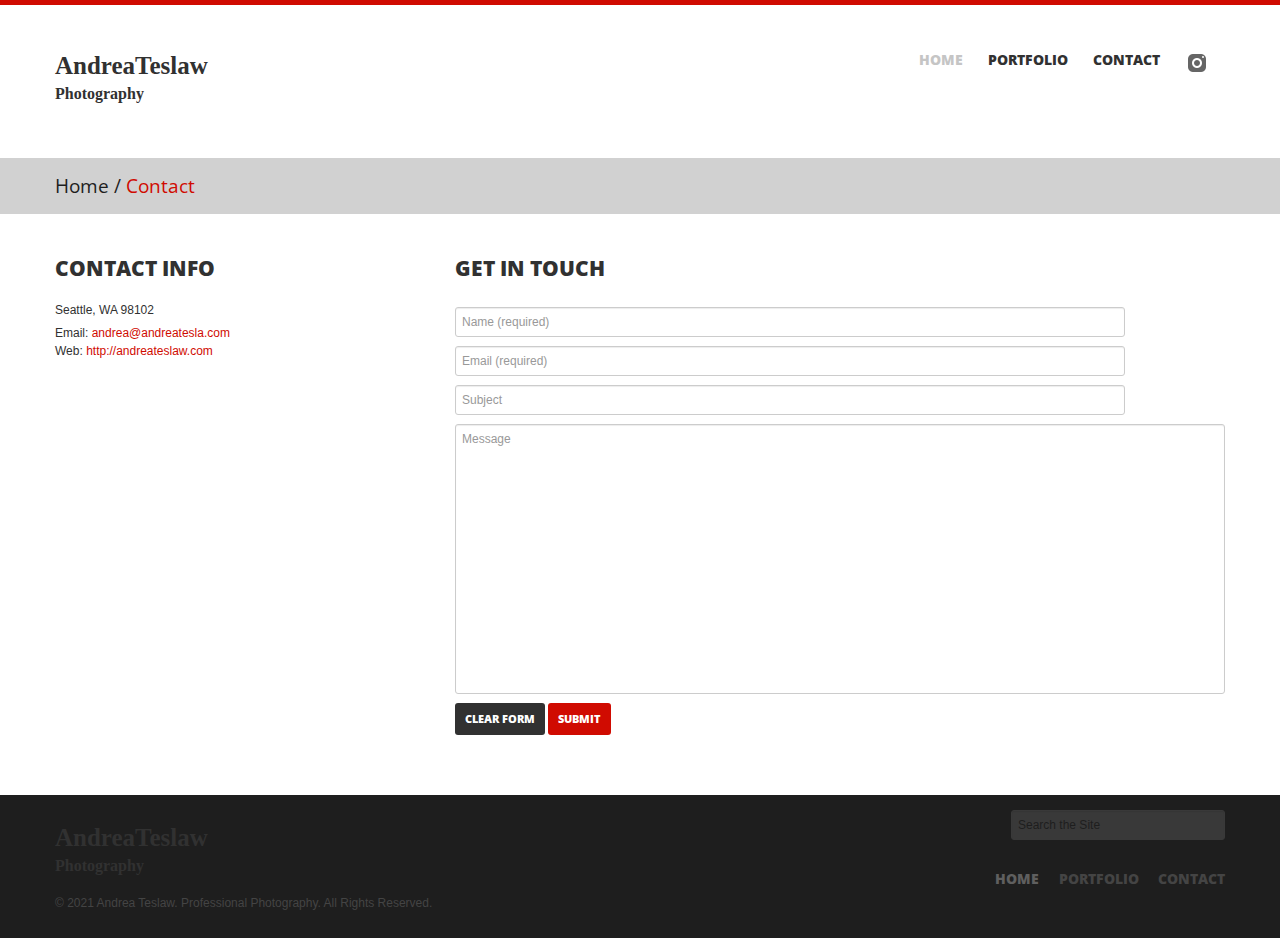
==== contact.html @ 2e960d83 "first commit with code" ====
<!DOCTYPE html>
<html lang="en">
<head>
<meta charset="utf-8">
<title>AndreaTeslaw | professional photography</title>
<meta name="viewport" content="width=device-width, initial-scale=1.0">
<meta name="description" content="">
<meta name="author" content="">
<link href="css/prettyPhoto.css" rel="stylesheet" type="text/css" />
<link href="css/bootstrap.css" rel="stylesheet">
<link href="css/theme.css" rel="stylesheet">
<link href="css/bootstrap-responsive.css" rel="stylesheet">
<link href="css/docs.css" rel="stylesheet">
<link href="js/google-code-prettify/prettify.css" rel="stylesheet">

<link href='http://fonts.googleapis.com/css?family=Open+Sans:400,700,600' rel='stylesheet' type='text/css'>  
</head>
<body>
	<!--header-->
    <div class="header">
    	<div class="wrap">
        	<div class="navbar navbar_ clearfix">
            	<div class="container">
                    <div class="row">
                        <div class="span4">
                        <div class="name"><a href="index.html"></a><h1>AndreaTeslaw</h1><h4>Photography</h4></div>                        
                        </div>
                        <div class="span8">
                            <div class="clear"></div>
                            <nav id="main_menu">
                                <div class="menu_wrap">
                                    <ul class="nav sf-menu">
                                            <li class="current"><a href="index.html">Home</a></li>
                                            <li><a href="portfolio.html">Portfolio</a></li>
                                            <li><a href="contact.html">Contact</a></li>
                                            <li><a href="https://www.instagram.com/amtezdre/" class="instagram">Instagram</a></li>
                                    </ul>
                                </div>
                            </nav>                            
                        </div>
                    </div>                
                </div>
            </div>
        </div>    
    </div>
    <!--//header-->
        
    <!--page_container-->
    <div class="page_container">
    	<div class="breadcrumb">
        	<div class="wrap">
            	<div class="container">
                    <a href="index.html">Home</a><span>/</span>Contact
                </div>
            </div>
        </div>
    	<div class="wrap">
        	<div class="container">
                <section>
                	<div class="row">
                    	<div class="span4">
                        	<h2 class="title"><span>Contact Info</span></h2>
                            <p>Seattle, WA 98102</p>
                            Email: <a href="mailto:#">andrea@andreatesla.com</a><br/>Web: <a href="#">http://andreateslaw.com</a></p>                           
                        </div>
                    	<div class="span8">
                        	<h2 class="title"><span>Get In Touch</span></h2>
                            <div class="contact_form">  
                            	<div id="note"></div>
                                <div id="fields">
                                    <form id="ajax-contact-form" action="">
                                        <input class="span7" type="text" name="name" value="" placeholder="Name (required)" />
                                        <input class="span7" type="text" name="email" value="" placeholder="Email (required)" />
                                        <input class="span7" type="text" name="subject" value="" placeholder="Subject" />
                                        <textarea name="message" id="message" class="span8" placeholder="Message"></textarea>
                                        <div class="clear"></div>
                                        <input type="reset" class="btn dark_btn" value="Clear form" />
                                        <input type="submit" class="btn send_btn" value="Submit" />
                                        <div class="clear"></div>
                                    </form>
                                </div>
                            </div>                   
                        </div>                	
                	</div>
                </section>
            </div>
        </div>
    </div>
    <!--//page_container-->
    
    <!--footer-->
    <div class="footer_bottom">
        <div class="wrap">
            <div class="container">
                <div class="row">
                    <div class="span5">
                        <div class="name"><a href="index.html"><img src="#" alt="" /></a><h1>AndreaTeslaw</h1><h4>Photography</h4></div>    
                        <div class="copyright">&copy; 2021 Andrea Teslaw. Professional Photography. All Rights Reserved.</div>                        
                    </div>
                    <div class="span7">
                        <div class="foot_right_block">
                            <div class="fright">
                                <form action="#" method="post">
                                    <input class="inp_search" name="name" type="text" value="Search the Site" onfocus="if (this.value == 'Search the Site') this.value = '';" onblur="if (this.value == '') this.value = 'Search the Site';" />                                        
                                </form>
                            </div>
                            <div class="follow_us">
                                <ul>
                                    <li><a href="https://www.instagram.com/amtezdre/" class="instagram"></a></li>
                                </ul>
                            </div>
                            <div class="clear"></div>
                        
                            <div class="clear"></div>
                            <div class="foot_menu">
                                <ul>
                                    <li><a href="index.html" class="current">Home</a></li>
                                    <li><a href="portfolio.html">Portfolio</a></li>
                                    <li><a href="contact.html">Contact</a></li>
                                </ul>
                            </div>
                        </div>                            
                    </div>
                </div>	
            </div>
        </div>
    </div>
    <!--//footer-->    

	<script src="http://ajax.googleapis.com/ajax/libs/jquery/1.8.2/jquery.min.js"></script>
    <script src="js/google-code-prettify/prettify.js"></script>
    <script type="text/javascript" src="js/jquery.easing.1.3.js"></script>
    <script src="js/bootstrap.js"></script>
    <script src="js/superfish.js"></script>
    <script type="text/javascript" src="js/jquery.prettyPhoto.js"></script>
    <script type="text/javascript" src="js/myscript.js"></script>
    <script type="text/javascript">
		$(document).ready(function(){	
			$("#ajax-contact-form").submit(function() {
				var str = $(this).serialize();		
				$.ajax({
					type: "POST",
					url: "contact_form/contact_process.php",
					data: str,
					success: function(msg) {
						// Message Sent - Show the 'Thank You' message and hide the form
						if(msg == 'OK') {
							result = '<div class="notification_ok">Your message has been sent. Thank you!</div>';
							$("#fields").hide();
						} else {
							result = msg;
						}
						$('#note').html(result);
					}
				});
				return false;
			});															
		});		
	</script>
</body>
</html>
---- css/prettyPhoto.css ----
div.pp_default .pp_top,div.pp_default .pp_top .pp_middle,div.pp_default .pp_top .pp_left,div.pp_default .pp_top .pp_right,div.pp_default .pp_bottom,div.pp_default .pp_bottom .pp_left,div.pp_default .pp_bottom .pp_middle,div.pp_default .pp_bottom .pp_right{height:13px}
div.pp_default .pp_top .pp_left{background:url(../img/prettyPhoto/default/sprite.png) -78px -93px no-repeat}
div.pp_default .pp_top .pp_middle{background:url(../img/prettyPhoto/default/sprite_x.png) top left repeat-x}
div.pp_default .pp_top .pp_right{background:url(../img/prettyPhoto/default/sprite.png) -112px -93px no-repeat}
div.pp_default .pp_content .ppt{color:#f8f8f8}
div.pp_default .pp_content_container .pp_left{background:url(../img/prettyPhoto/default/sprite_y.png) -7px 0 repeat-y;padding-left:13px}
div.pp_default .pp_content_container .pp_right{background:url(../img/prettyPhoto/default/sprite_y.png) top right repeat-y;padding-right:13px}
div.pp_default .pp_next:hover{background:url(../img/prettyPhoto/default/sprite_next.png) center right no-repeat;cursor:pointer}
div.pp_default .pp_previous:hover{background:url(../img/prettyPhoto/default/sprite_prev.png) center left no-repeat;cursor:pointer}
div.pp_default .pp_expand{background:url(../img/prettyPhoto/default/sprite.png) 0 -29px no-repeat;cursor:pointer;width:28px;height:28px}
div.pp_default .pp_expand:hover{background:url(../img/prettyPhoto/default/sprite.png) 0 -56px no-repeat;cursor:pointer}
div.pp_default .pp_contract{background:url(../img/prettyPhoto/default/sprite.png) 0 -84px no-repeat;cursor:pointer;width:28px;height:28px}
div.pp_default .pp_contract:hover{background:url(../img/prettyPhoto/default/sprite.png) 0 -113px no-repeat;cursor:pointer}
div.pp_default .pp_close{width:30px;height:30px;background:url(../img/prettyPhoto/default/sprite.png) 2px 1px no-repeat;cursor:pointer}
div.pp_default .pp_gallery ul li a{background:url(../img/prettyPhoto/default/default_thumb.png) center center #f8f8f8;border:1px solid #aaa}
/* div.pp_default .pp_social{margin-top:7px} */
div.pp_default .pp_gallery a.pp_arrow_previous,div.pp_default .pp_gallery a.pp_arrow_next{position:static;left:auto}
div.pp_default .pp_nav .pp_play,div.pp_default .pp_nav .pp_pause{background:url(../img/prettyPhoto/default/sprite.png) -51px 1px no-repeat;height:30px;width:30px}
div.pp_default .pp_nav .pp_pause{background-position:-51px -29px}
div.pp_default a.pp_arrow_previous,div.pp_default a.pp_arrow_next{background:url(../img/prettyPhoto/default/sprite.png) -31px -3px no-repeat;height:20px;width:20px;margin:4px 0 0}
div.pp_default a.pp_arrow_next{left:52px;background-position:-82px -3px}
div.pp_default .pp_content_container .pp_details{margin-top:5px}
div.pp_default .pp_nav{clear:none;height:30px;width:110px;position:relative}
div.pp_default .pp_nav .currentTextHolder{font-family:Georgia;font-style:italic;color:#999;font-size:11px;left:75px;line-height:25px;position:absolute;top:2px;margin:0;padding:0 0 0 10px}
div.pp_default .pp_close:hover,div.pp_default .pp_nav .pp_play:hover,div.pp_default .pp_nav .pp_pause:hover,div.pp_default .pp_arrow_next:hover,div.pp_default .pp_arrow_previous:hover{opacity:0.7}
div.pp_default .pp_description{font-size:11px;font-weight:700;line-height:14px;margin:5px 50px 5px 0}
div.pp_default .pp_bottom .pp_left{background:url(../img/prettyPhoto/default/sprite.png) -78px -127px no-repeat}
div.pp_default .pp_bottom .pp_middle{background:url(../img/prettyPhoto/default/sprite_x.png) bottom left repeat-x}
div.pp_default .pp_bottom .pp_right{background:url(../img/prettyPhoto/default/sprite.png) -112px -127px no-repeat}
div.pp_default .pp_loaderIcon{background:url(../img/prettyPhoto/default/loader.gif) center center no-repeat}
div.light_rounded .pp_top .pp_left{background:url(../img/prettyPhoto/light_rounded/sprite.png) -88px -53px no-repeat}
div.light_rounded .pp_top .pp_right{background:url(../img/prettyPhoto/light_rounded/sprite.png) -110px -53px no-repeat}
div.light_rounded .pp_next:hover{background:url(../img/prettyPhoto/light_rounded/btnNext.png) center right no-repeat;cursor:pointer}
div.light_rounded .pp_previous:hover{background:url(../img/prettyPhoto/light_rounded/btnPrevious.png) center left no-repeat;cursor:pointer}
div.light_rounded .pp_expand{background:url(../img/prettyPhoto/light_rounded/sprite.png) -31px -26px no-repeat;cursor:pointer}
div.light_rounded .pp_expand:hover{background:url(../img/prettyPhoto/light_rounded/sprite.png) -31px -47px no-repeat;cursor:pointer}
div.light_rounded .pp_contract{background:url(../img/prettyPhoto/light_rounded/sprite.png) 0 -26px no-repeat;cursor:pointer}
div.light_rounded .pp_contract:hover{background:url(../img/prettyPhoto/light_rounded/sprite.png) 0 -47px no-repeat;cursor:pointer}
div.light_rounded .pp_close{width:75px;height:22px;background:url(../img/prettyPhoto/light_rounded/sprite.png) -1px -1px no-repeat;cursor:pointer}
div.light_rounded .pp_nav .pp_play{background:url(../img/prettyPhoto/light_rounded/sprite.png) -1px -100px no-repeat;height:15px;width:14px}
div.light_rounded .pp_nav .pp_pause{background:url(../img/prettyPhoto/light_rounded/sprite.png) -24px -100px no-repeat;height:15px;width:14px}
div.light_rounded .pp_arrow_previous{background:url(../img/prettyPhoto/light_rounded/sprite.png) 0 -71px no-repeat}
div.light_rounded .pp_arrow_next{background:url(../img/prettyPhoto/light_rounded/sprite.png) -22px -71px no-repeat}
div.light_rounded .pp_bottom .pp_left{background:url(../img/prettyPhoto/light_rounded/sprite.png) -88px -80px no-repeat}
div.light_rounded .pp_bottom .pp_right{background:url(../img/prettyPhoto/light_rounded/sprite.png) -110px -80px no-repeat}
div.dark_rounded .pp_top .pp_left{background:url(../img/prettyPhoto/dark_rounded/sprite.png) -88px -53px no-repeat}
div.dark_rounded .pp_top .pp_right{background:url(../img/prettyPhoto/dark_rounded/sprite.png) -110px -53px no-repeat}
div.dark_rounded .pp_content_container .pp_left{background:url(../img/prettyPhoto/dark_rounded/contentPattern.png) top left repeat-y}
div.dark_rounded .pp_content_container .pp_right{background:url(../img/prettyPhoto/dark_rounded/contentPattern.png) top right repeat-y}
div.dark_rounded .pp_next:hover{background:url(../img/prettyPhoto/dark_rounded/btnNext.png) center right no-repeat;cursor:pointer}
div.dark_rounded .pp_previous:hover{background:url(../img/prettyPhoto/dark_rounded/btnPrevious.png) center left no-repeat;cursor:pointer}
div.dark_rounded .pp_expand{background:url(../img/prettyPhoto/dark_rounded/sprite.png) -31px -26px no-repeat;cursor:pointer}
div.dark_rounded .pp_expand:hover{background:url(../img/prettyPhoto/dark_rounded/sprite.png) -31px -47px no-repeat;cursor:pointer}
div.dark_rounded .pp_contract{background:url(../img/prettyPhoto/dark_rounded/sprite.png) 0 -26px no-repeat;cursor:pointer}
div.dark_rounded .pp_contract:hover{background:url(../img/prettyPhoto/dark_rounded/sprite.png) 0 -47px no-repeat;cursor:pointer}
div.dark_rounded .pp_close{width:75px;height:22px;background:url(../img/prettyPhoto/dark_rounded/sprite.png) -1px -1px no-repeat;cursor:pointer}
div.dark_rounded .pp_description{margin-right:85px;color:#fff}
div.dark_rounded .pp_nav .pp_play{background:url(../img/prettyPhoto/dark_rounded/sprite.png) -1px -100px no-repeat;height:15px;width:14px}
div.dark_rounded .pp_nav .pp_pause{background:url(../img/prettyPhoto/dark_rounded/sprite.png) -24px -100px no-repeat;height:15px;width:14px}
div.dark_rounded .pp_arrow_previous{background:url(../img/prettyPhoto/dark_rounded/sprite.png) 0 -71px no-repeat}
div.dark_rounded .pp_arrow_next{background:url(../img/prettyPhoto/dark_rounded/sprite.png) -22px -71px no-repeat}
div.dark_rounded .pp_bottom .pp_left{background:url(../img/prettyPhoto/dark_rounded/sprite.png) -88px -80px no-repeat}
div.dark_rounded .pp_bottom .pp_right{background:url(../img/prettyPhoto/dark_rounded/sprite.png) -110px -80px no-repeat}
div.dark_rounded .pp_loaderIcon{background:url(../img/prettyPhoto/dark_rounded/loader.gif) center center no-repeat}
div.dark_square .pp_left,div.dark_square .pp_middle,div.dark_square .pp_right,div.dark_square .pp_content{background:#000}
div.dark_square .pp_description{color:#fff;margin:0 85px 0 0}
div.dark_square .pp_loaderIcon{background:url(../img/prettyPhoto/dark_square/loader.gif) center center no-repeat}
div.dark_square .pp_expand{background:url(../img/prettyPhoto/dark_square/sprite.png) -31px -26px no-repeat;cursor:pointer}
div.dark_square .pp_expand:hover{background:url(../img/prettyPhoto/dark_square/sprite.png) -31px -47px no-repeat;cursor:pointer}
div.dark_square .pp_contract{background:url(../img/prettyPhoto/dark_square/sprite.png) 0 -26px no-repeat;cursor:pointer}
div.dark_square .pp_contract:hover{background:url(../img/prettyPhoto/dark_square/sprite.png) 0 -47px no-repeat;cursor:pointer}
div.dark_square .pp_close{width:75px;height:22px;background:url(../img/prettyPhoto/dark_square/sprite.png) -1px -1px no-repeat;cursor:pointer}
div.dark_square .pp_nav{clear:none}
div.dark_square .pp_nav .pp_play{background:url(../img/prettyPhoto/dark_square/sprite.png) -1px -100px no-repeat;height:15px;width:14px}
div.dark_square .pp_nav .pp_pause{background:url(../img/prettyPhoto/dark_square/sprite.png) -24px -100px no-repeat;height:15px;width:14px}
div.dark_square .pp_arrow_previous{background:url(../img/prettyPhoto/dark_square/sprite.png) 0 -71px no-repeat}
div.dark_square .pp_arrow_next{background:url(../img/prettyPhoto/dark_square/sprite.png) -22px -71px no-repeat}
div.dark_square .pp_next:hover{background:url(../img/prettyPhoto/dark_square/btnNext.png) center right no-repeat;cursor:pointer}
div.dark_square .pp_previous:hover{background:url(../img/prettyPhoto/dark_square/btnPrevious.png) center left no-repeat;cursor:pointer}
div.light_square .pp_expand{background:url(../img/prettyPhoto/light_square/sprite.png) -31px -26px no-repeat;cursor:pointer}
div.light_square .pp_expand:hover{background:url(../img/prettyPhoto/light_square/sprite.png) -31px -47px no-repeat;cursor:pointer}
div.light_square .pp_contract{background:url(../img/prettyPhoto/light_square/sprite.png) 0 -26px no-repeat;cursor:pointer}
div.light_square .pp_contract:hover{background:url(../img/prettyPhoto/light_square/sprite.png) 0 -47px no-repeat;cursor:pointer}
div.light_square .pp_close{width:75px;height:22px;background:url(../img/prettyPhoto/light_square/sprite.png) -1px -1px no-repeat;cursor:pointer}
div.light_square .pp_nav .pp_play{background:url(../img/prettyPhoto/light_square/sprite.png) -1px -100px no-repeat;height:15px;width:14px}
div.light_square .pp_nav .pp_pause{background:url(../img/prettyPhoto/light_square/sprite.png) -24px -100px no-repeat;height:15px;width:14px}
div.light_square .pp_arrow_previous{background:url(../img/prettyPhoto/light_square/sprite.png) 0 -71px no-repeat}
div.light_square .pp_arrow_next{background:url(../img/prettyPhoto/light_square/sprite.png) -22px -71px no-repeat}
div.light_square .pp_next:hover{background:url(../img/prettyPhoto/light_square/btnNext.png) center right no-repeat;cursor:pointer}
div.light_square .pp_previous:hover{background:url(../img/prettyPhoto/light_square/btnPrevious.png) center left no-repeat;cursor:pointer}
/* div.facebook .pp_top .pp_left{background:url(../img/prettyPhoto/facebook/sprite.png) -88px -53px no-repeat}
div.facebook .pp_top .pp_middle{background:url(../img/prettyPhoto/facebook/contentPatternTop.png) top left repeat-x}
div.facebook .pp_top .pp_right{background:url(../img/prettyPhoto/facebook/sprite.png) -110px -53px no-repeat}
div.facebook .pp_content_container .pp_left{background:url(../img/prettyPhoto/facebook/contentPatternLeft.png) top left repeat-y}
div.facebook .pp_content_container .pp_right{background:url(../img/prettyPhoto/facebook/contentPatternRight.png) top right repeat-y}
div.facebook .pp_expand{background:url(../img/prettyPhoto/facebook/sprite.png) -31px -26px no-repeat;cursor:pointer}
div.facebook .pp_expand:hover{background:url(../img/prettyPhoto/facebook/sprite.png) -31px -47px no-repeat;cursor:pointer}
div.facebook .pp_contract{background:url(../img/prettyPhoto/facebook/sprite.png) 0 -26px no-repeat;cursor:pointer}
div.facebook .pp_contract:hover{background:url(../img/prettyPhoto/facebook/sprite.png) 0 -47px no-repeat;cursor:pointer}
div.facebook .pp_close{width:22px;height:22px;background:url(../img/prettyPhoto/facebook/sprite.png) -1px -1px no-repeat;cursor:pointer}
div.facebook .pp_description{margin:0 37px 0 0}
div.facebook .pp_loaderIcon{background:url(../img/prettyPhoto/facebook/loader.gif) center center no-repeat}
div.facebook .pp_arrow_previous{background:url(../img/prettyPhoto/facebook/sprite.png) 0 -71px no-repeat;height:22px;margin-top:0;width:22px}
div.facebook .pp_arrow_previous.disabled{background-position:0 -96px;cursor:default}
div.facebook .pp_arrow_next{background:url(../img/prettyPhoto/facebook/sprite.png) -32px -71px no-repeat;height:22px;margin-top:0;width:22px}
div.facebook .pp_arrow_next.disabled{background-position:-32px -96px;cursor:default}
div.facebook .pp_nav{margin-top:0}
div.facebook .pp_nav p{font-size:15px;padding:0 3px 0 4px}
div.facebook .pp_nav .pp_play{background:url(../img/prettyPhoto/facebook/sprite.png) -1px -123px no-repeat;height:22px;width:22px}
div.facebook .pp_nav .pp_pause{background:url(../img/prettyPhoto/facebook/sprite.png) -32px -123px no-repeat;height:22px;width:22px}
div.facebook .pp_next:hover{background:url(../img/prettyPhoto/facebook/btnNext.png) center right no-repeat;cursor:pointer}
div.facebook .pp_previous:hover{background:url(../img/prettyPhoto/facebook/btnPrevious.png) center left no-repeat;cursor:pointer}
div.facebook .pp_bottom .pp_left{background:url(../img/prettyPhoto/facebook/sprite.png) -88px -80px no-repeat}
div.facebook .pp_bottom .pp_middle{background:url(../img/prettyPhoto/facebook/contentPatternBottom.png) top left repeat-x}
div.facebook .pp_bottom .pp_right{background:url(../img/prettyPhoto/facebook/sprite.png) -110px -80px no-repeat} */
div.pp_pic_holder a:focus{outline:none}
div.pp_overlay{background:#000;display:none;left:0;position:absolute;top:0;width:100%;z-index:9500}
div.pp_pic_holder{display:none;position:absolute;width:100px;z-index:10000}
.pp_content{height:40px;min-width:40px}
* html .pp_content{width:40px}
.pp_content_container{position:relative;text-align:left;width:100%}
.pp_content_container .pp_left{padding-left:20px}
.pp_content_container .pp_right{padding-right:20px}
.pp_content_container .pp_details{float:left;margin:10px 0 2px}
.pp_description{display:none;margin:0}
/* .pp_social{float:left;margin:0} */
/* .pp_social .facebook{float:left;margin-left:5px;width:55px;overflow:hidden}
.pp_social .twitter{float:left} */
.pp_nav{clear:right;float:left;margin:3px 10px 0 0}
.pp_nav p{float:left;white-space:nowrap;margin:2px 4px}
.pp_nav .pp_play,.pp_nav .pp_pause{float:left;margin-right:4px;text-indent:-10000px}
a.pp_arrow_previous,a.pp_arrow_next{display:block;float:left;height:15px;margin-top:3px;overflow:hidden;text-indent:-10000px;width:14px}
.pp_hoverContainer{position:absolute;top:0;width:100%;z-index:2000}
.pp_gallery{display:none;left:50%;margin-top:-50px;position:absolute;z-index:10000}
.pp_gallery div{float:left;overflow:hidden;position:relative}
.pp_gallery ul{float:left;height:35px;position:relative;white-space:nowrap;margin:0 0 0 5px;padding:0}
.pp_gallery ul a{border:1px rgba(0,0,0,0.5) solid;display:block;float:left;height:33px;overflow:hidden}
.pp_gallery ul a img{border:0}
.pp_gallery li{display:block;float:left;margin:0 5px 0 0;padding:0}
/* .pp_gallery li.default a{background:url(../img/prettyPhoto/facebook/default_thumbnail.gif) 0 0 no-repeat;display:block;height:33px;width:50px} */
.pp_gallery .pp_arrow_previous,.pp_gallery .pp_arrow_next{margin-top:7px!important}
a.pp_next{background:url(../img/prettyPhoto/light_rounded/btnNext.png) 10000px 10000px no-repeat;display:block;float:right;height:100%;text-indent:-10000px;width:49%}
a.pp_previous{background:url(../img/prettyPhoto/light_rounded/btnNext.png) 10000px 10000px no-repeat;display:block;float:left;height:100%;text-indent:-10000px;width:49%}
a.pp_expand,a.pp_contract{cursor:pointer;display:none;height:20px;position:absolute;right:30px;text-indent:-10000px;top:10px;width:20px;z-index:20000}
a.pp_close{position:absolute;right:0;top:0;display:block;line-height:22px;text-indent:-10000px}
.pp_loaderIcon{display:block;height:24px;left:50%;position:absolute;top:50%;width:24px;margin:-12px 0 0 -12px}
#pp_full_res{line-height:1!important}
#pp_full_res .pp_inline{text-align:left}
#pp_full_res .pp_inline p{margin:0 0 15px}
div.ppt{color:#fff;display:none;font-size:17px;z-index:9999;margin:0 0 5px 15px}
div.pp_default .pp_content,div.light_rounded .pp_content{background-color:#fff}
div.pp_default #pp_full_res .pp_inline,div.light_rounded .pp_content .ppt,div.light_rounded #pp_full_res .pp_inline,div.light_square .pp_content .ppt,div.light_square #pp_full_res .pp_inline,div.facebook .pp_content .ppt,div.facebook #pp_full_res .pp_inline{color:#000}
div.pp_default .pp_gallery ul li a:hover,div.pp_default .pp_gallery ul li.selected a,.pp_gallery ul a:hover,.pp_gallery li.selected a{border-color:#fff}
div.pp_default .pp_details,div.light_rounded .pp_details,div.dark_rounded .pp_details,div.dark_square .pp_details,div.light_square .pp_details,div.facebook .pp_details{position:relative}
div.light_rounded .pp_top .pp_middle,div.light_rounded .pp_content_container .pp_left,div.light_rounded .pp_content_container .pp_right,div.light_rounded .pp_bottom .pp_middle,div.light_square .pp_left,div.light_square .pp_middle,div.light_square .pp_right,div.light_square .pp_content,div.facebook .pp_content{background:#fff}
div.light_rounded .pp_description,div.light_square .pp_description{margin-right:85px}
div.light_rounded .pp_gallery a.pp_arrow_previous,div.light_rounded .pp_gallery a.pp_arrow_next,div.dark_rounded .pp_gallery a.pp_arrow_previous,div.dark_rounded .pp_gallery a.pp_arrow_next,div.dark_square .pp_gallery a.pp_arrow_previous,div.dark_square .pp_gallery a.pp_arrow_next,div.light_square .pp_gallery a.pp_arrow_previous,div.light_square .pp_gallery a.pp_arrow_next{margin-top:12px!important}
div.light_rounded .pp_arrow_previous.disabled,div.dark_rounded .pp_arrow_previous.disabled,div.dark_square .pp_arrow_previous.disabled,div.light_square .pp_arrow_previous.disabled{background-position:0 -87px;cursor:default}
div.light_rounded .pp_arrow_next.disabled,div.dark_rounded .pp_arrow_next.disabled,div.dark_square .pp_arrow_next.disabled,div.light_square .pp_arrow_next.disabled{background-position:-22px -87px;cursor:default}
div.light_rounded .pp_loaderIcon,div.light_square .pp_loaderIcon{background:url(../img/prettyPhoto/light_rounded/loader.gif) center center no-repeat}
div.dark_rounded .pp_top .pp_middle,div.dark_rounded .pp_content,div.dark_rounded .pp_bottom .pp_middle{background:url(../img/prettyPhoto/dark_rounded/contentPattern.png) top left repeat}
div.dark_rounded .currentTextHolder,div.dark_square .currentTextHolder{color:#c4c4c4}
div.dark_rounded #pp_full_res .pp_inline,div.dark_square #pp_full_res .pp_inline{color:#fff}
.pp_top,.pp_bottom{height:20px;position:relative}
* html .pp_top,* html .pp_bottom{padding:0 20px}
.pp_top .pp_left,.pp_bottom .pp_left{height:20px;left:0;position:absolute;width:20px}
.pp_top .pp_middle,.pp_bottom .pp_middle{height:20px;left:20px;position:absolute;right:20px}
* html .pp_top .pp_middle,* html .pp_bottom .pp_middle{left:0;position:static}
.pp_top .pp_right,.pp_bottom .pp_right{height:20px;left:auto;position:absolute;right:0;top:0;width:20px}
.pp_fade,.pp_gallery li.default a img{display:none}
---- css/theme.css ----
a, input, select, textarea {outline:none !important;
}
body { overflow-x:hidden;
}
.font {
	font-family: 'Open Sans', sans-serif;
	font-weight:400; /*Normal*/
	font-weight:600; /*Semi-Bold*/
	font-weight:700; /*Bold*/
	font-weight:800; /*Extra-Bold*/	
}
.header {
	padding:36px 0 21px 0;
	background:#fff;
	border-top:5px #d00b01 solid;
}
.fleft {float:left;
}
.fright {float:right;
}
.clear {
	height:0;
	clear:both;
	font-size:0;
}
img {
	outline:0;
	vertical-align:top;
}
.name {padding-bottom:6px;
}
.name h1 {max-width:100%;
	font-family: fantasy;
	margin-bottom: 0px;
}

.name h4 {max-width:100%;
	font-family: fantasy;
	margin-top: 0px;
}

.follow_us {
	text-align:right;
	padding:3px 4px 9px 0;
}
.follow_us ul li {
	padding:0;
	margin:0 0 0 5px;
	display:inline-block;
	line-height:30px;
}
.header a.instagram {
	background-image:url(../img/icons8-instagram-logo.png);
	background-repeat:no-repeat;
	height:30px;
	width:30px;
	display:block;
	text-indent:-9999px;
	text-align:left;
}
.header a.instagram:hover {
	background-image:url(../img/insta-lite-grey.png);
	background-repeat:no-repeat;
	display:block;
	text-indent:-9999px;
	
}

/*nav*/
#main_menu {
	position: relative;
	float:right;
}
.menu_wrap {
  padding-top: 10px;
  float:right;
}
.menu_wrap .nav li {
  margin: 0;
  padding: 0;
  position: relative;
  zoom: 1;
}
.menu_wrap .nav > li {
  padding: 0 0 0 25px;
  display:inline-block;
}
.menu_wrap .nav > li:first-child {
}
#main_menu select {
	display: none;
	font-family:Arial;
	font-size:12px;
}
.menu_wrap .nav li a {
  line-height:18px;
  color: #313131;
  font-family: 'Open Sans', sans-serif;
  font-weight:800;
  font-size:14px;
  text-transform: uppercase;
  text-shadow: none;
  text-decoration: none;
  padding:0; 
  text-align:left;
}
.menu_wrap .nav > li.sfHover > a,
.menu_wrap .nav > li.sfHover > a:hover,
.menu_wrap .nav > li > a:hover,
.menu_wrap .nav > li.current > a,
.menu_wrap .nav > li.current > a:hover {
	color: #c5c5c5;
	background:none;
}
.sub-menu > a {position: relative;
}
.menu_wrap .nav > li.sub-menu > a:before {
  content: " ";
  position: absolute;
  background: none;
  width: 7px;
  height: 4px;
  right: 50%;
  top: 51px;
  margin: 0 -3px 0 0;
}
.menu_wrap .nav > li.sfHover > a:before,
.menu_wrap .nav > li.sfHover > a:hover:before,
.menu_wrap .nav > li > a:hover:before,
.menu_wrap .nav > li.current > a:before,
.menu_wrap .nav > li.current > a:hover:before { background: url('../img/li-marker.png') left top no-repeat;
}
.menu_wrap .nav > li.current > a:before { background: none;
}
.menu_wrap .nav > li.current.sfHover > a:before { background: url('../img/li-marker.png') left top no-repeat;
}
.menu_wrap .nav ul {
  position: absolute;
  display: none;
  width: 133px;
  left: 0;
  top: 55px;
  list-style: none;
  zoom: 1;
  z-index: 25;
  background:#fff;
  border-top:4px #d00b01 solid;
  padding: 14px 0 7px 0;
  margin: 0;
}

.menu_wrap .nav > li li.sub-menu > a:before {
  content: " ";
  position: absolute;
  background: none;
  width: 7px;
  height: 4px;
  right: 10px;
  top: 13px;
}
.menu_wrap .nav ul li a {
  display: block;
  text-transform: none;
  font-size: 12px;
  font-weight:400;
  color:#313131;
  line-height: 18px;
  padding: 0 10px 7px 15px;
  background: none;
}
.menu_wrap .nav ul li a span {display:none;
}
.menu_wrap .nav > li > ul li > a:hover,
.menu_wrap .nav > li > ul li.sfHover > a,
.menu_wrap .nav > li > ul li.current > a {
  text-decoration: none;
  color:#d00b01;
}
.menu_wrap .nav > li > ul li > a:hover:before,
.menu_wrap .nav > li > ul li.sfHover > a:before { background: none;  
}
.menu_wrap .nav ul ul {
  position: absolute;
  display: none;
  width: 133px;
  left: 133px;
  top: -6px;
  height: auto;
  list-style: none;
  z-index: 111;
  padding: 14px 0 7px 0;
  margin: 0;
  border-top:0;
}
.page_container {
	padding-bottom:40px;
	background:#FFF;
}
.separator {
}
.block {padding-bottom:50px;
}
#main_slider {padding-bottom:70px;	
}
.welcome_block {
	text-align:center;
	padding:36px 0;
	line-height:20px;
	font-size:18px;
	color:#3b3b3b;
	font-family: 'Open Sans', sans-serif;
	font-weight:400;
	position:relative;
	text-transform:uppercase;
}
.welcome_block span {
	font-family: fantasy;
	line-height:31px;
	padding-top:7px;
	font-size:20px;
	display:block;	
	margin-top: 25px;
}
.welcome_line {
	height:1px;
	background:url(../img/welcome_bg.png) no-repeat center top;
	position:absolute;
	left:0;
	right:0;
}
.welcome_t {top:0;
}
.welcome_b {bottom:0;
}
h2.title {
	padding:0;
	margin:0 0 19px 0;
	line-height:28px;
	text-transform:uppercase;
	color:#313131;
	font-family: 'Open Sans', sans-serif;
	font-weight:800;
}
h2.title a {
	font-size:21px;
	color:#313131;
	font-family: 'Open Sans', sans-serif;
	font-weight:800;
	text-transform:uppercase;
}
/* h2.title a:hover {
	color:#d00b01;
	text-decoration:none;
} */
p.last {margin-bottom:15px;
}
.block [class*="span"] {margin-bottom:15px;
}
[class*="span"] img, [class*="span"] iframe {max-width:100%;
}
.grey {color:#9d9d9d;
}
.block ul.the-icons {
	margin-left:0;
	margin-bottom:5px;
}
.upper {text-transform:uppercase;
}
h2.upper {
	margin-bottom:12px;
	margin-top:0;
}
.hover_img {
	position:relative;
	background-color:#fff;
}
.hover_img img, .post_carousel img {border-radius:3px;
}
.portfolio_zoom1 {
	display:none;
	width:40px;
	height:40px;
	position:absolute;
	left:50%;
	top:50%;
	margin:-20px 0 0 -20px;
	background-image:url(../img/zoom1.png);
	background-position:0 0;
	background-repeat:no-repeat;
	z-index:2;
}
.hover_img:hover .portfolio_zoom1 { display:block;
}


.post_carousel {
	padding-bottom:12px;
	color:#1e1e1e;
}
.post_carousel .title_t, .news_t {
	line-height:20px;
	padding:14px 0 5px 0;
	font-size:17px;
	text-transform:uppercase;
	font-family: 'Open Sans', sans-serif;
	font-weight:400;
	color:#d00b01;
}
.post_carousel .title_t a, .news_t a {
	font-size:17px;
	text-transform:uppercase;
	font-family: 'Open Sans', sans-serif;
	font-weight:400;
	color:#d00b01;
}
.post_carousel .title_t a:hover, .news_t a:hover {
	text-decoration:none;
	color:#313131;
}
.post_meta, .news {
	color:#9d9d9d;
	font-style:italic;
	padding-bottom:8px;
}
.post_meta span, news span {padding:0 7px;
}
.post_meta a, .news a {
	color:#9d9d9d;
	font-style:italic;
} 
.post_meta a:hover, .news a:hover {
	color:#d00b01;
	text-decoration:none;
} 
.arrow_link {
	font-style:italic;
	color:#d00b01;
}
.arrow_link:hover {
	text-decoration:none;
	color:#1e1e1e;	
}
.block:last-child {padding-bottom:0;
}
.block ul, .follow_us ul, #footer ul {
	padding:0;
	margin:0;
	list-style:none;
}
.block li, #footer li {
	padding:0;
	margin:0;
}
#footer {
	background:#FFF;
	padding-top:44px;
	border-top:4px #313131 solid;
	color:#1e1e1e;
	line-height:16px;	
}
#footer a {
	color:#d00b01;
	font-style:italic;	
}
#footer h2.title {
	color:#313131;
	font-size:21px;
	background:none;
}
#footer .span3 { padding-bottom:30px;
				margin-left: 525px;
}

#footer li {
	padding:0 0 15px 0;
	margin-bottom:15px;
	border-bottom:1px #eaeaea solid;
	line-height:16px;
}
#footer li:last-child {
	border-bottom:0;
	padding-bottom:0;
	margin-bottom:0;
}
/* .author {
	padding-top:7px;
	color:#d00b01;
	font-style:italic;
}
.author a {
	color:#d00b01;
	font-style:italic;
} */

#footer input[type="text"], #footer textarea {
	margin:0 0 5px 0 !important;
	padding: 3px 6px !important;
	font-size: 12px;
	color: #313131;
	font-style:italic;
	-webkit-border-radius: 3px;
    -moz-border-radius: 3px;
    border-radius: 3px;	
	background: #d1d1d1;
	border: 1px solid #d1d1d1;
	-webkit-box-shadow: none;
	-moz-box-shadow: none;
	box-shadow: none;		  
}
#footer textarea { min-height:100px !important;
}
#footer textarea:focus, #footer input[type="text"]:focus {
    outline: 0;
}

.footer_bottom {
	background:#1e1e1e;
	padding:0px 0 26px 0;
}
.copyright {color:#444444;
}

.foot_right_block {
	text-align:right;
	padding-top:15px;
}
.foot_right_block .fright {margin-left:20px;
}

.inp_search {
	font-family:Arial;
	font-size:12px;
	color:#1e1e1e !important;
	background:#393939 !important;
	width:200px;
	height:17px;
	padding:5px 9px;
	border:1px #393939 solid !important;
	margin:0 0 10px 0;
}

.foot_menu {text-align:right;
}
.foot_menu li {
	display:inline-block;
	padding:0 16px 0  0!important;
	border:0 !important;
	margin:0 !important;
}
.foot_menu li:last-child {padding:0 !important;
}
.foot_menu li a {
	text-transform:uppercase;
	color:#444444 !important;
	font-size:14px;
	font-family: 'Open Sans', sans-serif;
	font-weight:800;
	font-style:normal !important;
}
.foot_menu li a:hover, .foot_menu li a.current {
	color:#5f5f5f !important;
	text-decoration:none;
}

#footer .follow_us {padding:4px 0 10px 0; 
}
#footer .follow_us ul li {
	padding:0 !important;
	margin:0 0 0 10px !important;
	display:inline-block;
	line-height:18px;
	border:0 !important;
}
.footer_bottom .follow_us a.instagram {
	background-image:url(../img/icons8-instagram-logo.png);
	background-repeat:no-repeat;
	height:18px;
	display:block;
	text-indent:-9999px;
	text-align:left;	
	transition: all 0.2s ease-in-out;
	-moz-transition: all 0.2s ease-in-out;
	-webkit-transition: all 0.2s ease-in-out;
	-o-transition: all 0.2s ease-in-out;
}

.footer_bottom .follow_us a.instagram {
	background-position:-93px 0;
	width:19px;
}

.footer_bottom .follow_us a:hover {
	background-position:-93px 0;
	width:19px;
	background-image:url(../img/insta-lite-grey.png)
}

.breadcrumb {
	padding: 19px 0;
	margin: 0 0 20px 0;
	list-style: none;
	background:#d1d1d1;
	color:#d00b01;
	font-family: 'Open Sans', sans-serif;
	font-weight:400;
	font-size:19px;
}
.breadcrumb span {
    color:#1e1e1e;
    padding:0 5px;
}
.breadcrumb a {
    color:#1e1e1e;
    font-family: 'Open Sans', sans-serif;
    font-weight:400;
    font-size:19px;
}
.profile {text-align:center;
}
.profile_title {
	font-size: 14px;
    margin-bottom:5px;
	font-family: 'Open Sans', sans-serif;
	font-weight:400;
	color:#3a3a3a;
}
.profile img {
	margin:10px auto 15px auto;
	width:169px;
	border-radius:3px;
}
legend {
	font-family: 'Open Sans', sans-serif;
	font-weight:400;
}

/* Portfolio */
.portfolio_zoom, .portfolio_link {
	display:none;
	width:33px;
	height:33px;
	position:absolute;
	left:50%;
	top:50%;
	margin:-13px 0 0 -33px;
	background-image:url(../img/zoom.png);
	background-position:0 -33px;
	background-repeat:no-repeat;
	z-index:2;
}
.portfolio_link {
	margin:-13px 0 0 1px;
	background-image:url(../img/link.png);
}
.portfolio_zoom:hover, .portfolio_link:hover {background-position:0 0;
}
.portfolio_zoom a, .portfolio_link a {
	display:block;
	width:33px;
	height:33px;
	text-indent:-9999px;
}
.hover_img:hover .portfolio_zoom, .hover_img:hover .portfolio_link, .hover_img:hover .item_description { display:block;
}

.item_description {	
	text-align:center;
	color:#313131;
}
.item_description h6 {
	font-weight:800;
	margin:10px 0 10px 0;
	text-transform:uppercase;
}

/**** Isotope Filtering ****/
.isotope-item {
    z-index: 2;
}
.isotope-hidden.isotope-item {
    pointer-events: none;
    z-index: 1;
}

/**** Isotope CSS3 transitions ****/

.isotope,
	.isotope .isotope-item {
	-webkit-transition-duration: 0.8s;
	-moz-transition-duration: 0.8s;
	transition-duration: 0.8s;
}

.isotope {
	-webkit-transition-property: height, width;
	-moz-transition-property: height, width;
	transition-property: height, width;
}

.isotope .isotope-item {
	-webkit-transition-property: -webkit-transform, opacity;
	-moz-transition-property:    -moz-transform, opacity;
	transition-property:         transform, opacity;
}

/**** disabling Isotope CSS3 transitions ****/
.isotope.no-transition,
.isotope.no-transition .isotope-item,
.isotope .isotope-item.no-transition {
	-webkit-transition-duration: 0s;
	-moz-transition-duration: 0s;
	transition-duration: 0s;
}

/* End: Recommended Isotope styles */

/* disable CSS transitions for containers with infinite scrolling*/
.isotope.infinite-scrolling {
	-webkit-transition: none;
	-moz-transition: none;
	transition: none;
}
.element {
    overflow: hidden;
    position: relative;
    margin-bottom:20px;
}
.element img {max-width:100%;
}

#options {padding:0 0 10px 0;
}
#filters {
	position: relative;
	padding:0;
	margin:25px 0 0 0;
}
#filters li {
	display: block;
	margin:0 10px 10px 0;
	float: left; 
	padding:0;
	list-style:none;
}
#filters li a.selected {
	color: #fff;
	background:#d00b01;
	text-decoration:none;
}
.preloader {
	background:url(../img/preload_img.gif) center center no-repeat;
	display:block;
}

#portfolio_carousel {margin-bottom:20px;
}
#portfolio_carousel img {border-radius:3px;
}
#portfolio_carousel .carousel-control {
    position: absolute;
    top: 50%;
    left: 15px;
    width: 33px;
    height: 33px;
    margin-top: -17px;
    background-image:url(../img/portfolio_nav.png);
    background-position:0 -33px;
    background-repeat:no-repeat; 
    outline:none;
}
#portfolio_carousel .carousel-control.right {
	background-position:-102px -33px; 
	left:auto;
	right:15px; 
}
#portfolio_carousel .carousel-control.right:hover {
	background-position:-102px 0;  
}
#portfolio_carousel .carousel-control:hover {background-position:0 0;
}
.contact_form { padding-top:6px;
}
.contact_form textarea { min-height:260px !important;
}
.notification_error {
	color: #b94a48;
	background-color: #f2dede;
	border:1px #eed3d7 solid;
    height: auto;
    margin: 0 0 9px 0;
    padding: 10px;
    text-align: left;
}
.notification_ok {
    color: #3a87ad;
	background-color: #d9edf7;
	border:1px #bce8f1 solid;
    height: auto;
    margin: 0 0 9px 0;
    padding: 10px;
    text-align: center;
}
---- css/docs.css ----
/* Add additional stylesheets below
-------------------------------------------------- */
/*
  Bootstrap's documentation styles
  Special styles for presenting Bootstrap's documentation and examples
*/



/* Body and structure
-------------------------------------------------- */

body { position: relative;
}

/* Code in headings */
h3 code {
  font-size: 14px;
  font-weight: normal;
}



/* Tweak navbar brand link to be super sleek
-------------------------------------------------- */

body > .navbar {
  font-size: 13px;
}

/* Change the docs' brand */
body > .navbar .brand {
  padding-right: 0;
  padding-left: 0;
  margin-left: 20px;
  float: right;
  font-weight: bold;
  color: #000;
  text-shadow: 0 1px 0 rgba(255,255,255,.1), 0 0 30px rgba(255,255,255,.125);
  -webkit-transition: all .2s linear;
     -moz-transition: all .2s linear;
          transition: all .2s linear;
}
body > .navbar .brand:hover {
  text-decoration: none;
  text-shadow: 0 1px 0 rgba(255,255,255,.1), 0 0 30px rgba(255,255,255,.4);
}


/* Sections
-------------------------------------------------- */

/* padding for in-page bookmarks and fixed navbar */
section { padding-top: 20px;
}
section > .page-header,
section > .lead {
  color: #5a5a5a;
}
section > ul li {
  margin-bottom: 5px;
}

/* Separators (hr) */
.bs-docs-separator {
  margin: 40px 0 39px;
}

/* Faded out hr */
hr.soften {
  height: 1px;
  margin: 70px 0;
  background-image: -webkit-linear-gradient(left, rgba(0,0,0,0), rgba(0,0,0,.1), rgba(0,0,0,0));
  background-image:    -moz-linear-gradient(left, rgba(0,0,0,0), rgba(0,0,0,.1), rgba(0,0,0,0));
  background-image:     -ms-linear-gradient(left, rgba(0,0,0,0), rgba(0,0,0,.1), rgba(0,0,0,0));
  background-image:      -o-linear-gradient(left, rgba(0,0,0,0), rgba(0,0,0,.1), rgba(0,0,0,0));
  border: 0;
}



/* Jumbotrons
-------------------------------------------------- */

/* Base class
------------------------- */
.jumbotron {
  position: relative;
  padding: 40px 0;
  color: #fff;
  text-align: center;
  text-shadow: 0 1px 3px rgba(0,0,0,.4), 0 0 30px rgba(0,0,0,.075);
  background: #020031; /* Old browsers */
  background: -moz-linear-gradient(45deg,  #020031 0%, #6d3353 100%); /* FF3.6+ */
  background: -webkit-gradient(linear, left bottom, right top, color-stop(0%,#020031), color-stop(100%,#6d3353)); /* Chrome,Safari4+ */
  background: -webkit-linear-gradient(45deg,  #020031 0%,#6d3353 100%); /* Chrome10+,Safari5.1+ */
  background: -o-linear-gradient(45deg,  #020031 0%,#6d3353 100%); /* Opera 11.10+ */
  background: -ms-linear-gradient(45deg,  #020031 0%,#6d3353 100%); /* IE10+ */
  background: linear-gradient(45deg,  #020031 0%,#6d3353 100%); /* W3C */
  filter: progid:DXImageTransform.Microsoft.gradient( startColorstr='#020031', endColorstr='#6d3353',GradientType=1 ); /* IE6-9 fallback on horizontal gradient */
  -webkit-box-shadow: inset 0 3px 7px rgba(0,0,0,.2), inset 0 -3px 7px rgba(0,0,0,.2);
     -moz-box-shadow: inset 0 3px 7px rgba(0,0,0,.2), inset 0 -3px 7px rgba(0,0,0,.2);
          box-shadow: inset 0 3px 7px rgba(0,0,0,.2), inset 0 -3px 7px rgba(0,0,0,.2);
}
.jumbotron h1 {
  font-size: 80px;
  font-weight: bold;
  letter-spacing: -1px;
  line-height: 1;
}
.jumbotron p {
  font-size: 24px;
  font-weight: 300;
  line-height: 30px;
  margin-bottom: 30px;
}

/* Link styles (used on .masthead-links as well) */
.jumbotron a {
  color: #fff;
  color: rgba(255,255,255,.5);
  -webkit-transition: all .2s ease-in-out;
     -moz-transition: all .2s ease-in-out;
          transition: all .2s ease-in-out;
}
.jumbotron a:hover {
  color: #fff;
  text-shadow: 0 0 10px rgba(255,255,255,.25);
}

/* Download button */
.masthead .btn {
  padding: 14px 24px;
  font-size: 24px;
  font-weight: 200;
  color: #fff; /* redeclare to override the `.jumbotron a` */
  border: 0;
  -webkit-border-radius: 6px;
     -moz-border-radius: 6px;
          border-radius: 6px;
  -webkit-box-shadow: inset 0 1px 0 rgba(255,255,255,.1), 0 1px 5px rgba(0,0,0,.25);
     -moz-box-shadow: inset 0 1px 0 rgba(255,255,255,.1), 0 1px 5px rgba(0,0,0,.25);
          box-shadow: inset 0 1px 0 rgba(255,255,255,.1), 0 1px 5px rgba(0,0,0,.25);
  -webkit-transition: none;
     -moz-transition: none;
          transition: none;
}
.masthead .btn:hover {
  -webkit-box-shadow: inset 0 1px 0 rgba(255,255,255,.1), 0 1px 5px rgba(0,0,0,.25);
     -moz-box-shadow: inset 0 1px 0 rgba(255,255,255,.1), 0 1px 5px rgba(0,0,0,.25);
          box-shadow: inset 0 1px 0 rgba(255,255,255,.1), 0 1px 5px rgba(0,0,0,.25);
}
.masthead .btn:active {
  -webkit-box-shadow: inset 0 2px 4px rgba(0,0,0,.1), 0 1px 0 rgba(255,255,255,.1);
     -moz-box-shadow: inset 0 2px 4px rgba(0,0,0,.1), 0 1px 0 rgba(255,255,255,.1);
          box-shadow: inset 0 2px 4px rgba(0,0,0,.1), 0 1px 0 rgba(255,255,255,.1);
}


/* Pattern overlay
------------------------- */
.jumbotron .container {
  position: relative;
  z-index: 2;
}
.jumbotron:after {
  content: '';
  display: block;
  position: absolute;
  top: 0;
  right: 0;
  bottom: 0;
  left: 0;
  background: url(../img/bs-docs-masthead-pattern.png) repeat center center;
  opacity: .4;
}

/* Masthead (docs home)
------------------------- */
.masthead {
  padding: 70px 0 80px;
  margin-bottom: 0;
  color: #fff;
}
.masthead h1 {
  font-size: 120px;
  line-height: 1;
  letter-spacing: -2px;
}
.masthead p {
  font-size: 40px;
  font-weight: 200;
  line-height: 1.25;
}

/* Textual links in masthead */
.masthead-links {
  margin: 0;
  list-style: none;
}
.masthead-links li {
  display: inline;
  padding: 0 10px;
  color: rgba(255,255,255,.25);
}

/* Social proof buttons from GitHub & Twitter */
.bs-docs-social {
  padding: 15px 0;
  text-align: center;
  background-color: #f5f5f5;
  border-top: 1px solid #fff;
  border-bottom: 1px solid #ddd;
}

/* Quick links on Home */
.bs-docs-social-buttons {
  margin-left: 0;
  margin-bottom: 0;
  padding-left: 0;
  list-style: none;
}
.bs-docs-social-buttons li {
  display: inline-block;
  padding: 5px 8px;
  line-height: 1;
  *display: inline;
  *zoom: 1;
}

/* Subhead (other pages)
------------------------- */
.subhead {
  text-align: left;
  border-bottom: 1px solid #ddd;
}
.subhead h1 {
  font-size: 60px;
}
.subhead p {
  margin-bottom: 20px;
}
.subhead .navbar {
  display: none;
}



/* Marketing section of Overview
-------------------------------------------------- */

.marketing {
  text-align: center;
  color: #5a5a5a;
}
.marketing h1 {
  margin: 60px 0 10px;
  font-size: 60px;
  font-weight: 200;
  line-height: 1;
  letter-spacing: -1px;
}
.marketing h2 {
  font-weight: 200;
  margin-bottom: 5px;
}
.marketing p {
  font-size: 16px;
  line-height: 1.5;
}
.marketing .marketing-byline {
  margin-bottom: 40px;
  font-size: 20px;
  font-weight: 300;
  line-height: 25px;
  color: #999;
}
.marketing img {
  display: block;
  margin: 0 auto 30px;
}



/* Footer
-------------------------------------------------- */

.footer {
  padding: 70px 0;
  margin-top: 70px;
  border-top: 1px solid #e5e5e5;
  background-color: #f5f5f5;
}
.footer p {
  margin-bottom: 0;
  color: #777;
}
.footer-links {
  margin: 10px 0;
}
.footer-links li {
  display: inline;
  margin-right: 10px;
}



/* Special grid styles
-------------------------------------------------- */

.show-grid {
  margin-top: 10px;
  margin-bottom: 20px;
}
.show-grid [class*="span"] {
  background-color: #dfdfdf;
  text-align: center;
  -webkit-border-radius: 3px;
     -moz-border-radius: 3px;
          border-radius: 3px;
  min-height: 40px;
  line-height: 40px;
}
.show-grid:hover [class*="span"] {
  background: #cbcbcb;
}
.show-grid .show-grid {
  margin-top: 0;
  margin-bottom: 0;
}
.show-grid .show-grid [class*="span"] {
  background-color: #bfbfbf;
}



/* Mini layout previews
-------------------------------------------------- */
.mini-layout {
  border: 1px solid #ddd;
  -webkit-border-radius: 6px;
     -moz-border-radius: 6px;
          border-radius: 6px;
  -webkit-box-shadow: 0 1px 2px rgba(0,0,0,.075);
     -moz-box-shadow: 0 1px 2px rgba(0,0,0,.075);
          box-shadow: 0 1px 2px rgba(0,0,0,.075);
}
.mini-layout,
.mini-layout .mini-layout-body,
.mini-layout.fluid .mini-layout-sidebar {
  height: 300px;
}
.mini-layout {
  margin-bottom: 20px;
  padding: 9px;
  background-color:#FFF;
}
.mini-layout div {
  -webkit-border-radius: 3px;
     -moz-border-radius: 3px;
          border-radius: 3px;
}
.mini-layout .mini-layout-body {
  background-color: #dceaf4;
  margin: 0 auto;
  width: 70%;
}
.mini-layout.fluid .mini-layout-sidebar,
.mini-layout.fluid .mini-layout-header,
.mini-layout.fluid .mini-layout-body {
  float: left;
}
.mini-layout.fluid .mini-layout-sidebar {
  background-color: #bbd8e9;
  width: 20%;
}
.mini-layout.fluid .mini-layout-body {
  width: 77.5%;
  margin-left: 2.5%;
}



/* Download page
-------------------------------------------------- */

.download .page-header {
  margin-top: 36px;
}
.page-header .toggle-all {
  margin-top: 5px;
}

/* Space out h3s when following a section */
.download h3 {
  margin-bottom: 5px;
}
.download-builder input + h3,
.download-builder .checkbox + h3 {
  margin-top: 9px;
}

/* Fields for variables */
.download-builder input[type=text] {
  margin-bottom: 9px;
  font-family: Menlo, Monaco, "Courier New", monospace;
  font-size: 12px;
  color: #d14;
}
.download-builder input[type=text]:focus {
  background-color: #fff;
}

/* Custom, larger checkbox labels */
.download .checkbox {
  padding: 6px 10px 6px 25px;
  font-size: 13px;
  line-height: 18px;
  color: #555;
  background-color: #f9f9f9;
  -webkit-border-radius: 3px;
     -moz-border-radius: 3px;
          border-radius: 3px;
  cursor: pointer;
}
.download .checkbox:hover {
  color: #333;
  background-color: #f5f5f5;
}
.download .checkbox small {
  font-size: 12px;
  color: #777;
}

/* Variables section */
#variables label {
  margin-bottom: 0;
}

/* Giant download button */
.download-btn {
  margin: 36px 0 108px;
}
#download p,
#download h4 {
  max-width: 50%;
  margin: 0 auto;
  color: #999;
  text-align: center;
}
#download h4 {
  margin-bottom: 0;
}
#download p {
  margin-bottom: 18px;
}
.download-btn .btn {
  display: block;
  width: auto;
  padding: 19px 24px;
  margin-bottom: 27px;
  font-size: 30px;
  line-height: 1;
  text-align: center;
  -webkit-border-radius: 6px;
     -moz-border-radius: 6px;
          border-radius: 6px;
}



/* Misc
-------------------------------------------------- */

/* Make tables spaced out a bit more */
h2 + table,
h3 + table,
h4 + table,
h2 + .row {
  margin-top: 5px;
}

/* Example sites showcase */
.example-sites {
  xmargin-left: 20px;
}
.example-sites img {
  max-width: 100%;
  margin: 0 auto;
}

.scrollspy-example {
  height: 200px;
  overflow: auto;
  position: relative;
}


/* Fake the :focus state to demo it */
.focused {
  border-color: rgba(82,168,236,.8);
  -webkit-box-shadow: inset 0 1px 3px rgba(0,0,0,.1), 0 0 8px rgba(82,168,236,.6);
     -moz-box-shadow: inset 0 1px 3px rgba(0,0,0,.1), 0 0 8px rgba(82,168,236,.6);
          box-shadow: inset 0 1px 3px rgba(0,0,0,.1), 0 0 8px rgba(82,168,236,.6);
  outline: 0;
}

/* For input sizes, make them display block */
.docs-input-sizes select,
.docs-input-sizes input[type=text] {
  display: block;
  margin-bottom: 9px;
}

/* Icons
------------------------- */
.the-icons {
    list-style-image: none;
    list-style-position: outside;
    list-style-type: none;
    margin-left: 0;
}
.the-icons i:hover { /*background-color: rgba(255, 0, 0, 0.25);*/
}

/* Example page
------------------------- */
.bootstrap-examples p {
  font-size: 13px;
  line-height: 18px;
}
.bootstrap-examples .thumbnail {
  margin-bottom: 9px;
  background-color: #fff;
}



/* Bootstrap code examples
-------------------------------------------------- */

/* Base class */
.bs-docs-example {
  position: relative;
  margin: 15px 0;
  padding: 39px 19px 14px;
  *padding-top: 19px;
  background-color: #fff;
  border: 1px solid #ddd;
  -webkit-border-radius: 4px;
     -moz-border-radius: 4px;
          border-radius: 4px;
}

/* Echo out a label for the example */
.bs-docs-example:after {
  content: "Example";
  position: absolute;
  top: -1px;
  left: -1px;
  padding: 3px 7px;
  font-size: 12px;
  font-weight: bold;
  background-color: #f5f5f5;
  border: 1px solid #ddd;
  color: #9da0a4;
  -webkit-border-radius: 4px 0 4px 0;
     -moz-border-radius: 4px 0 4px 0;
          border-radius: 4px 0 4px 0;
}

/* Remove spacing between an example and it's code */
.bs-docs-example + .prettyprint {
  margin-top: -20px;
  padding-top: 15px;
}

/* Tweak examples
------------------------- */
.bs-docs-example > p:last-child {
  margin-bottom: 0;
}
.bs-docs-example .table,
.bs-docs-example .progress,
.bs-docs-example .well,
.bs-docs-example .alert,
.bs-docs-example .hero-unit,
.bs-docs-example .pagination,
.bs-docs-example .navbar,
.bs-docs-example > .nav,
.bs-docs-example blockquote {
  margin-bottom: 5px;
}
.bs-docs-example .pagination {
  margin-top: 0;
}
.bs-navbar-top-example,
.bs-navbar-bottom-example {
  z-index: 1;
  padding: 0;
  height: 90px;
  overflow: hidden; /* cut the drop shadows off */
}
.bs-navbar-top-example .navbar-fixed-top,
.bs-navbar-bottom-example .navbar-fixed-bottom {
  margin-left: 0;
  margin-right: 0;
}
.bs-navbar-top-example {
  -webkit-border-radius: 0 0 4px 4px;
     -moz-border-radius: 0 0 4px 4px;
          border-radius: 0 0 4px 4px;
}
.bs-navbar-top-example:after {
  top: auto;
  bottom: -1px;
  -webkit-border-radius: 0 4px 0 4px;
     -moz-border-radius: 0 4px 0 4px;
          border-radius: 0 4px 0 4px;
}
.bs-navbar-bottom-example {
  -webkit-border-radius: 4px 4px 0 0;
     -moz-border-radius: 4px 4px 0 0;
          border-radius: 4px 4px 0 0;
}
.bs-navbar-bottom-example .navbar {
  margin-bottom: 0;
}
form.bs-docs-example {
  padding-bottom: 19px;
}

/* Images */
.bs-docs-example-images img {
  margin: 10px;
  display: inline-block;
}

/* Tooltips */
.bs-docs-tooltip-examples {
  text-align: center;
  margin: 0 0 10px;
  list-style: none;
}
.bs-docs-tooltip-examples li {
  display: inline;
  padding: 0 10px;
}

/* Popovers */
.bs-docs-example-popover {
  padding-bottom: 24px;
  background-color: #f9f9f9;
}
.bs-docs-example-popover .popover {
  position: relative;
  display: block;
  float: left;
  width: 260px;
  margin: 20px;
}



/* Responsive docs
-------------------------------------------------- */

/* Utility classes table
------------------------- */
.responsive-utilities th small {
  display: block;
  font-weight: normal;
  color: #999;
}
.responsive-utilities tbody th {
  font-weight: normal;
}
.responsive-utilities td {
  text-align: center;
}
.responsive-utilities td.is-visible {
  color: #d00b01;
  background-color: #f5c2bf !important;
}
.responsive-utilities td.is-hidden {
  color: #ccc;
  background-color: #f9f9f9 !important;
}

/* Responsive tests
------------------------- */
.responsive-utilities-test {
  margin-top: 5px;
  margin-left: 0;
  list-style: none;
  overflow: hidden; /* clear floats */
}
.responsive-utilities-test li {
  position: relative;
  float: left;
  width: 25%;
  height: 43px;
  font-size: 14px;
  font-weight: bold;
  line-height: 43px;
  color: #999;
  text-align: center;
  border: 1px solid #ddd;
  -webkit-border-radius: 4px;
     -moz-border-radius: 4px;
          border-radius: 4px;
		  background-color:#FFF;
}
.responsive-utilities-test li + li {
  margin-left: 10px;
}
.responsive-utilities-test span {
  position: absolute;
  top:    -1px;
  left:   -1px;
  right:  -1px;
  bottom: -1px;
  -webkit-border-radius: 4px;
     -moz-border-radius: 4px;
          border-radius: 4px;
}
.responsive-utilities-test span {
  color: #d00b01;
  background-color: #f5c2bf;
  border: 1px solid #ff9994;
}



/* Sidenav for Docs
-------------------------------------------------- */

.bs-docs-sidenav {
  width: 228px;
  margin: 30px 0 0;
  padding: 0;
  background-color: #fff;
  -webkit-border-radius: 6px;
     -moz-border-radius: 6px;
          border-radius: 6px;
  -webkit-box-shadow: 0 1px 4px rgba(0,0,0,.065);
     -moz-box-shadow: 0 1px 4px rgba(0,0,0,.065);
          box-shadow: 0 1px 4px rgba(0,0,0,.065);
}
.bs-docs-sidenav > li > a {
  display: block;
  *width: 190px;
  margin: 0 0 -1px;
  padding: 8px 14px;
  border: 1px solid #e5e5e5;
}
.bs-docs-sidenav > li:first-child > a {
  -webkit-border-radius: 6px 6px 0 0;
     -moz-border-radius: 6px 6px 0 0;
          border-radius: 6px 6px 0 0;
}
.bs-docs-sidenav > li:last-child > a {
  -webkit-border-radius: 0 0 6px 6px;
     -moz-border-radius: 0 0 6px 6px;
          border-radius: 0 0 6px 6px;
}
.bs-docs-sidenav > .active > a {
  position: relative;
  z-index: 2;
  padding: 9px 15px;
  border: 0;
  text-shadow: 0 1px 0 rgba(0,0,0,.15);
  -webkit-box-shadow: inset 1px 0 0 rgba(0,0,0,.1), inset -1px 0 0 rgba(0,0,0,.1);
     -moz-box-shadow: inset 1px 0 0 rgba(0,0,0,.1), inset -1px 0 0 rgba(0,0,0,.1);
          box-shadow: inset 1px 0 0 rgba(0,0,0,.1), inset -1px 0 0 rgba(0,0,0,.1);
}
/* Chevrons */
.bs-docs-sidenav .icon-chevron-right {
  float: right;
  margin-top: 2px;
  margin-right: -6px;
  opacity: .25;
}
.bs-docs-sidenav > li > a:hover {
  background-color: #f5f5f5;
}
.bs-docs-sidenav a:hover .icon-chevron-right {
  opacity: .5;
}
.bs-docs-sidenav .active .icon-chevron-right,
.bs-docs-sidenav .active a:hover .icon-chevron-right {
  background-image: url(../img/glyphicons-halflings-white.png);
  opacity: 1;
}
.bs-docs-sidenav.affix {
  top: 40px;
}
.bs-docs-sidenav.affix-bottom {
  position: absolute;
  top: auto;
  bottom: 270px;
}




/* Responsive
-------------------------------------------------- */

/* Desktop large
------------------------- */
@media (min-width: 1200px) {
  .bs-docs-container {
    max-width: 970px;
  }
  .bs-docs-sidenav {
    width: 258px;
  }
}

/* Desktop
------------------------- */
@media (max-width: 980px) {
  /* Unfloat brand */
  body > .navbar-fixed-top .brand {
    float: left;
    margin-left: 0;
    padding-left: 10px;
    padding-right: 10px;
  }

  /* Inline-block quick links for more spacing */
  .quick-links li {
    display: inline-block;
    margin: 5px;
  }

  /* When affixed, space properly */
  .bs-docs-sidenav {
    top: 0;
    margin-top: 30px;
    margin-right: 0;
  }
}

/* Tablet to desktop
------------------------- */
@media (min-width: 768px) and (max-width: 980px) {
  /* Remove any padding from the body */
  body {
    padding-top: 0;
  }
  /* Widen masthead and social buttons to fill body padding */
  .jumbotron {
    margin-top: -20px; /* Offset bottom margin on .navbar */
  }
  /* Adjust sidenav width */
  .bs-docs-sidenav {
    width: 166px;
    margin-top: 20px;
  }
  .bs-docs-sidenav.affix {
    top: 0;
  }
}

/* Tablet
------------------------- */
@media (max-width: 767px) {
  /* Remove any padding from the body */
  body {
    padding-top: 0;
  }

  /* Widen masthead and social buttons to fill body padding */
  .jumbotron {
    padding: 40px 20px;
    margin-top:   -20px; /* Offset bottom margin on .navbar */
    margin-right: -20px;
    margin-left:  -20px;
  }
  .masthead h1 {
    font-size: 90px;
  }
  .masthead p,
  .masthead .btn {
    font-size: 24px;
  }
  .marketing .span4 {
    margin-bottom: 40px;
  }
  .bs-docs-social {
    margin: 0 -20px;
  }

  /* Space out the show-grid examples */
  .show-grid [class*="span"] {
    margin-bottom: 5px;
  }

  /* Sidenav */
  .bs-docs-sidenav {
    width: auto;
    margin-bottom: 20px;
  }
  .bs-docs-sidenav.affix {
    position: static;
    width: auto;
    top: 0;
  }

  /* Unfloat the back to top link in footer */
  .footer {
    margin-left: -20px;
    margin-right: -20px;
    padding-left: 20px;
    padding-right: 20px;
  }
  .footer p {
    margin-bottom: 9px;
  }
}

/* Landscape phones
------------------------- */
@media (max-width: 480px) {
  /* Remove padding above jumbotron */
  body {
    padding-top: 0;
  }

  /* Change up some type stuff */
  h2 small {
    display: block;
  }

  /* Downsize the jumbotrons */
  .jumbotron h1 {
    font-size: 60px;
  }
  .jumbotron p,
  .jumbotron .btn {
    font-size: 20px;
  }
  .jumbotron .btn {
    display: block;
    margin: 0 auto;
  }

  /* center align subhead text like the masthead */
  .subhead h1,
  .subhead p {
    text-align: center;
  }

  /* Marketing on home */
  .marketing h1 {
    font-size: 40px;
  }

  /* center example sites */
  .example-sites {
    margin-left: 0;
  }
  .example-sites > li {
    float: none;
    display: block;
    max-width: 280px;
    margin: 0 auto 18px;
    text-align: center;
  }
  .example-sites .thumbnail > img {
    max-width: 270px;
  }

  /* Do our best to make tables work in narrow viewports */
  table code {
    white-space: normal;
    word-wrap: break-word;
    word-break: break-all;
  }

  /* Modal example */
  .modal-example .modal {
    position: relative;
    top: auto;
    right: auto;
    bottom: auto;
    left: auto;
  }

  /* Unfloat the back to top in footer to prevent odd text wrapping */
  .footer .pull-right {
    float: none;
  }
}
---- js/google-code-prettify/prettify.css ----
.com { color: #93a1a1; }
.lit { color: #195f91; }
.pun, .opn, .clo { color: #93a1a1; }
.fun { color: #dc322f; }
.str, .atv { color: #D14; }
.kwd, .prettyprint .tag { color: #1e347b; }
.typ, .atn, .dec, .var { color: teal; }
.pln { color: #48484c; }

.prettyprint {
  padding: 8px;
  background-color: #f7f7f9;
  border: 1px solid #e1e1e8;
}
.prettyprint.linenums {
  -webkit-box-shadow: inset 40px 0 0 #fbfbfc, inset 41px 0 0 #ececf0;
     -moz-box-shadow: inset 40px 0 0 #fbfbfc, inset 41px 0 0 #ececf0;
          box-shadow: inset 40px 0 0 #fbfbfc, inset 41px 0 0 #ececf0;
}

/* Specify class=linenums on a pre to get line numbering */
ol.linenums {
  margin: 0 0 0 33px; /* IE indents via margin-left */
}
ol.linenums li {
  padding-left: 12px;
  color: #bebec5;
  line-height: 20px;
  text-shadow: 0 1px 0 #fff;
}
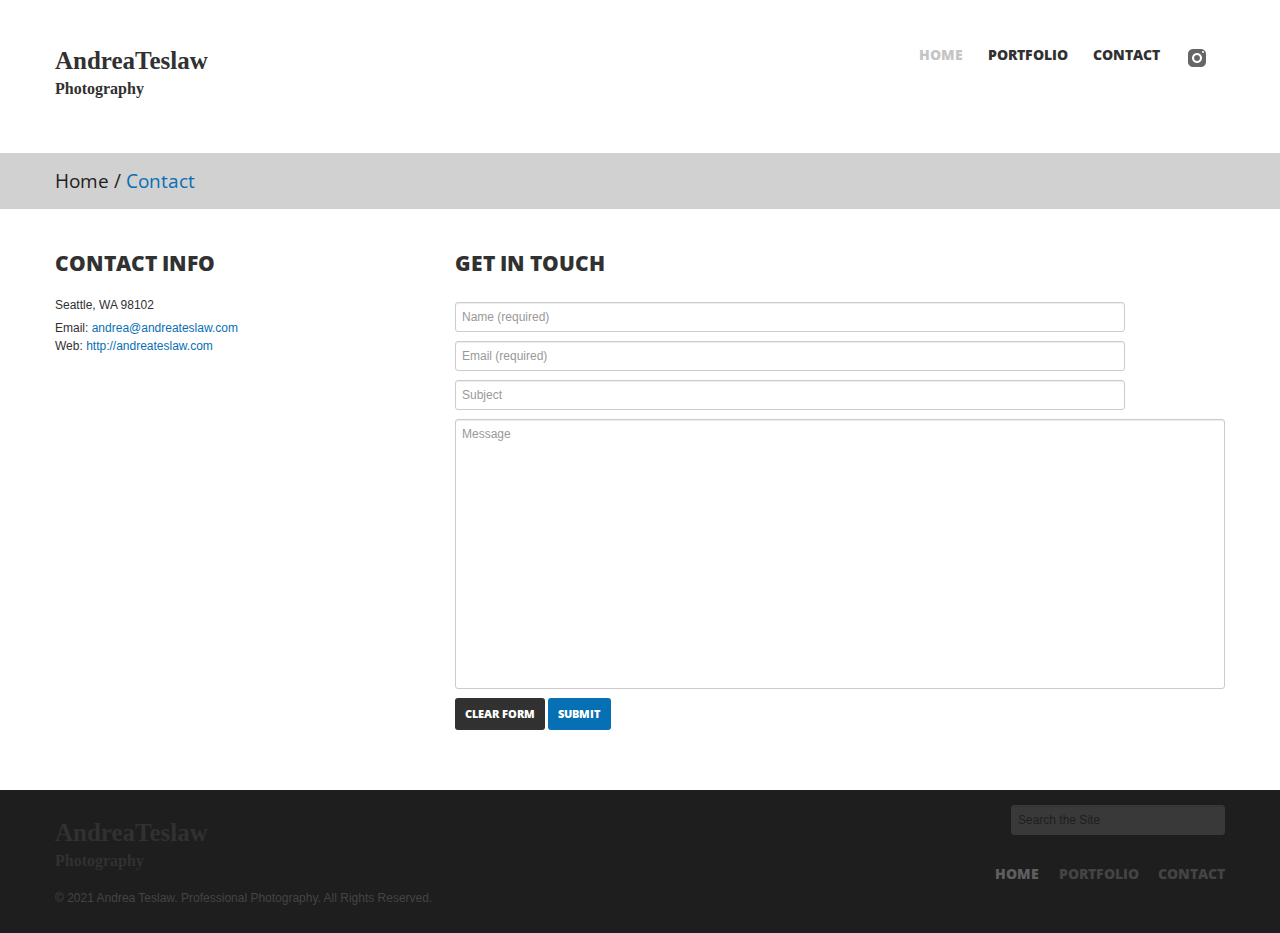
==== commit dfa7dade: "fixed some css" ====
--- a/contact.html
+++ b/contact.html
@@ -61,7 +61,7 @@
                     	<div class="span4">
                         	<h2 class="title"><span>Contact Info</span></h2>
                             <p>Seattle, WA 98102</p>
-                            Email: <a href="mailto:#">andrea@andreatesla.com</a><br/>Web: <a href="#">http://andreateslaw.com</a></p>                           
+                            Email: <a href="mailto:andrea@andreateslaw.com">andrea@andreateslaw.com</a><br/>Web: <a href="#">http://andreateslaw.com</a></p>                           
                         </div>
                     	<div class="span8">
                         	<h2 class="title"><span>Get In Touch</span></h2>
--- a/css/theme.css
+++ b/css/theme.css
@@ -12,7 +12,7 @@
 .header {
 	padding:36px 0 21px 0;
 	background:#fff;
-	border-top:5px #d00b01 solid;
+	/* border-top:5px #076FB4 solid; */
 }
 .fleft {float:left;
 }
@@ -144,7 +144,7 @@
   zoom: 1;
   z-index: 25;
   background:#fff;
-  border-top:4px #d00b01 solid;
+  /* border-top:4px #076FB4 solid; */
   padding: 14px 0 7px 0;
   margin: 0;
 }
@@ -174,7 +174,7 @@
 .menu_wrap .nav > li > ul li.sfHover > a,
 .menu_wrap .nav > li > ul li.current > a {
   text-decoration: none;
-  color:#d00b01;
+  color:#076FB4;
 }
 .menu_wrap .nav > li > ul li > a:hover:before,
 .menu_wrap .nav > li > ul li.sfHover > a:before { background: none;  
@@ -249,7 +249,7 @@
 	text-transform:uppercase;
 }
 /* h2.title a:hover {
-	color:#d00b01;
+	color:#076FB4;
 	text-decoration:none;
 } */
 p.last {margin-bottom:15px;
@@ -304,14 +304,14 @@
 	text-transform:uppercase;
 	font-family: 'Open Sans', sans-serif;
 	font-weight:400;
-	color:#d00b01;
+	color:#076FB4;
 }
 .post_carousel .title_t a, .news_t a {
 	font-size:17px;
 	text-transform:uppercase;
 	font-family: 'Open Sans', sans-serif;
 	font-weight:400;
-	color:#d00b01;
+	color:#076FB4;
 }
 .post_carousel .title_t a:hover, .news_t a:hover {
 	text-decoration:none;
@@ -329,12 +329,12 @@
 	font-style:italic;
 } 
 .post_meta a:hover, .news a:hover {
-	color:#d00b01;
+	color:#076FB4;
 	text-decoration:none;
 } 
 .arrow_link {
 	font-style:italic;
-	color:#d00b01;
+	color: #076FB4;
 }
 .arrow_link:hover {
 	text-decoration:none;
@@ -359,7 +359,7 @@
 	line-height:16px;	
 }
 #footer a {
-	color:#d00b01;
+	color:#076FB4;
 	font-style:italic;	
 }
 #footer h2.title {
@@ -382,15 +382,6 @@
 	padding-bottom:0;
 	margin-bottom:0;
 }
-/* .author {
-	padding-top:7px;
-	color:#d00b01;
-	font-style:italic;
-}
-.author a {
-	color:#d00b01;
-	font-style:italic;
-} */
 
 #footer input[type="text"], #footer textarea {
 	margin:0 0 5px 0 !important;
@@ -500,7 +491,7 @@
 	margin: 0 0 20px 0;
 	list-style: none;
 	background:#d1d1d1;
-	color:#d00b01;
+	color:#076FB4;
 	font-family: 'Open Sans', sans-serif;
 	font-weight:400;
 	font-size:19px;
@@ -536,6 +527,7 @@
 
 /* Portfolio */
 .portfolio_zoom, .portfolio_link {
+	color: #076FB4 !important;
 	display:none;
 	width:33px;
 	height:33px;
@@ -551,16 +543,20 @@
 .portfolio_link {
 	margin:-13px 0 0 1px;
 	background-image:url(../img/link.png);
+	color: #076FB4;
 }
 .portfolio_zoom:hover, .portfolio_link:hover {background-position:0 0;
+	color: #076FB4;
 }
 .portfolio_zoom a, .portfolio_link a {
+	color: #076FB4 !important;
 	display:block;
 	width:33px;
 	height:33px;
 	text-indent:-9999px;
 }
 .hover_img:hover .portfolio_zoom, .hover_img:hover .portfolio_link, .hover_img:hover .item_description { display:block;
+	color: #076FB4;
 }
 
 .item_description {	
@@ -644,7 +640,7 @@
 }
 #filters li a.selected {
 	color: #fff;
-	background:#d00b01;
+	background:#076FB4;
 	text-decoration:none;
 }
 .preloader {
@@ -683,7 +679,7 @@
 .contact_form textarea { min-height:260px !important;
 }
 .notification_error {
-	color: #b94a48;
+	color: #076FB4;
 	background-color: #f2dede;
 	border:1px #eed3d7 solid;
     height: auto;
--- a/css/docs.css
+++ b/css/docs.css
@@ -679,7 +679,7 @@
   text-align: center;
 }
 .responsive-utilities td.is-visible {
-  color: #d00b01;
+  color: #076FB4;
   background-color: #f5c2bf !important;
 }
 .responsive-utilities td.is-hidden {
@@ -725,7 +725,7 @@
           border-radius: 4px;
 }
 .responsive-utilities-test span {
-  color: #d00b01;
+  color: 076FB4;
   background-color: #f5c2bf;
   border: 1px solid #ff9994;
 }
